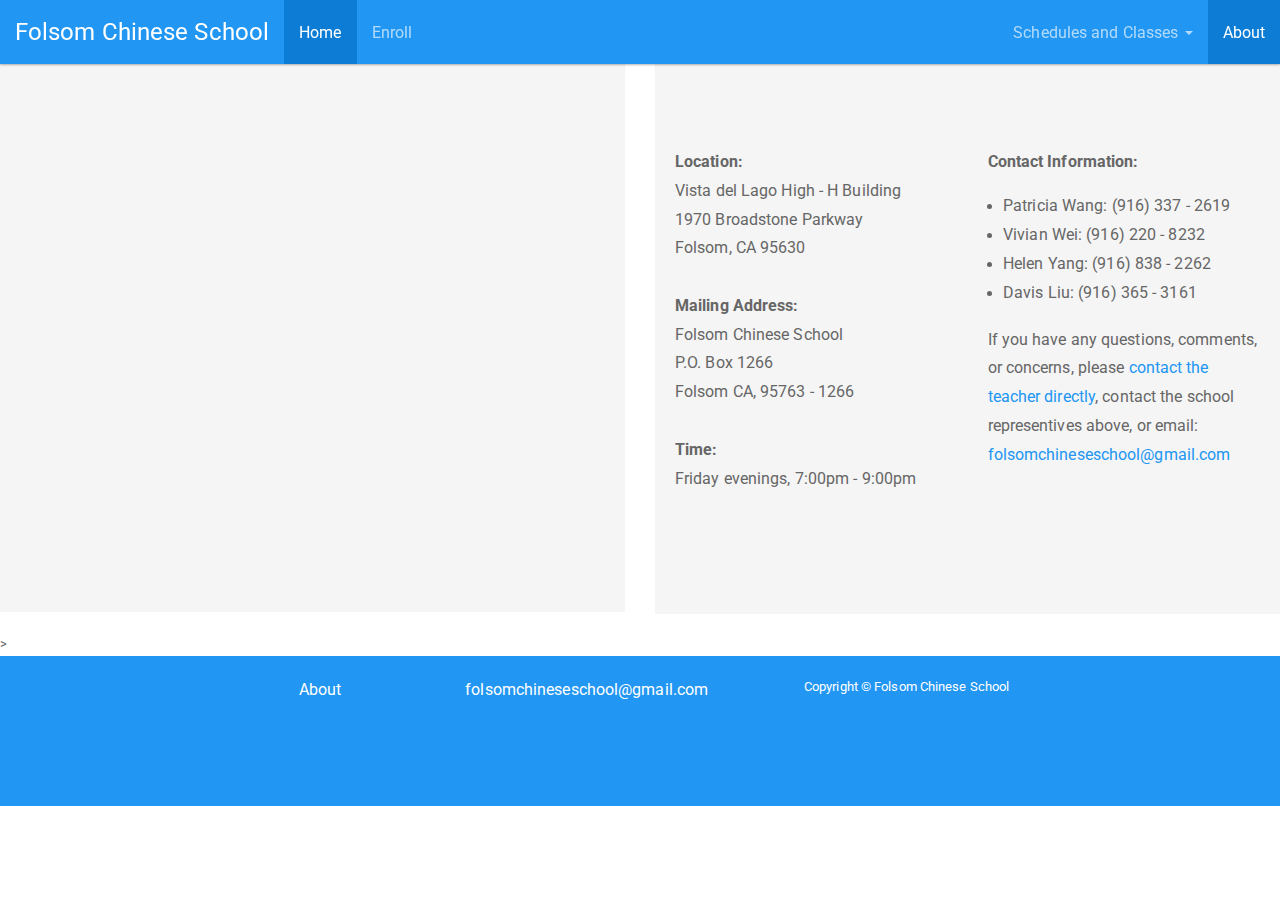
==== about/index.html @ 8ca49647 "split up wells in about" ====
<!DOCTYPE html>
<html>
<head>
    <meta charset="utf-8">
    <title>Folsom Chinese School</title>

    <!-- Latest compiled and minified CSS -->
    <link rel="stylesheet" href="/assets/styles/bootstrap.min.css">

    <!-- custom style sheets -->
    <link rel="stylesheet" href="/assets/styles/custom.css">

    <!-- Latest compiled and minified JavaScript -->
    <script src="https://code.jquery.com/jquery-3.1.1.min.js"
        integrity="sha256-hVVnYaiADRTO2PzUGmuLJr8BLUSjGIZsDYGmIJLv2b8="
        crossorigin="anonymous">
    </script>
    <script src="https://maxcdn.bootstrapcdn.com/bootstrap/3.3.7/js/bootstrap.min.js"
        integrity="sha384-Tc5IQib027qvyjSMfHjOMaLkfuWVxZxUPnCJA7l2mCWNIpG9mGCD8wGNIcPD7Txa"
        crossorigin="anonymous">
    </script>
</head>
<body>
    <!-- begin nav -->
    <nav id="NavMenu" class="navbar navbar-fixed-top navbar-inverse"></nav>
    <!-- end nav -->
    <div class='row cover'>
        <div class='col-md-6'>
            <div class='well'>
            <iframe height=500px width=100% frameborder="0" src="https://www.google.com/maps/embed/v1/place?q=1970+Broadstone+Pkwy,+Folsom,+CA+95630&key=AIzaSyAN0om9mFmy1QN6Wf54tXAowK4eT0ZUPrU"></iframe>
        </div>>
        </div>
        <div class='col-md-6'>
            <div class='col-md-6 well mapheight'>
                <p class='cover disclaimer-text'>
                <b>Location: </b>
                <br>Vista del Lago High - H Building<br> 1970 Broadstone Parkway<br> Folsom, CA 95630<br><br>
                <b>Mailing Address:</b>
                <br>Folsom Chinese School<br>P.O. Box 1266<br>Folsom CA, 95763 - 1266<br><br>
                <b>Time: </b>
                <br>Friday evenings, 7:00pm - 9:00pm<br><br>
                </p>
            </div>
            <div class='col-md-6 well mapheight'>
            <p class='cover disclaimer-text'>
                <b>Contact Information: </b><br>
                <ul class='disclaimer-text'>
                    <li>Patricia Wang: (916) 337 - 2619</li>
                    <li>Vivian Wei: (916) 220 - 8232</li>
                    <li>Helen Yang: (916) 838 - 2262</li>
                    <li>Davis Liu: (916) 365 - 3161</li>
                </ul>
            </p>
            <p class='disclaimer-text'>
                If you have any questions, comments, or concerns, please
                <a class='link' href="/classes/">contact the teacher directly</a>, contact the school representives above, or email:
                <a class='link' href="mailto:folsomchineseschool@gmail.com">folsomchineseschool@gmail.com</a>
            </p>
            </div>
        </div>
    </div>
    <!-- begin footer-->
    <footer id='footer' class="centered row"></footer>
    <!-- end footer-->
    <script src="/assets/js/menu.js" type="text/javascript"></script>
    <script src="/assets/js/footer.js" type="text/javascript"></script>
</body>
</html>
---- assets/styles/custom.css ----
/* Classes */
.navbar-inverse .navbar-toggle .icon-bar {
    background-color: lightblue;
}

.img {
    width: 100%;
}

.cover {
    margin-top: 64px;
}

.navbar {
    margin-bottom: 0;
}

.well-padding {
    background-color: transparent;
    border: none;
    -webkit-box-shadow: none;
    box-shadow: none;
}

.gsheet {
    min-height: 800px;
}

.centered {
    text-align: center;
}

.panel-title {
    font-size: 200%;
}

.content-under-cover {
    margin-top: 6.5em;
}

.static-padding{
    padding-top: 2em;
}

.footerText{
    color:white;
}

.footerText:hover{
    color:#b2dbfb;
    text-decoration:none;
}

.no-underline:hover{
    text-decoration:none;
}

.link{
    font-size:100%;
}

.more-padding{
    padding-left:4em;
    padding-right:4em;
}

.button-vert-separation{
    margin-top:1.5em;
    margin-bottom:2em;
}

.minheight{
    min-height:400px;
}

.mapheight{
    min-height:550px;
}

.disclaimer-text{
    font-size:120%;
}

/* Tag styles */

button{
    text-decoration:none;
    color:#444;
}

footer {
    background-color:#2196f3;
    margin: 0 !important;
    padding-top: 1.5em;
    height: 150px;
    width: 100%;
}

/* Fonts */
a {
    font-size: 125%;
}

p{
    font-size:140%;
}

h3 {
    margin-top: 0;
}

ul {
    padding-left:1em;
}
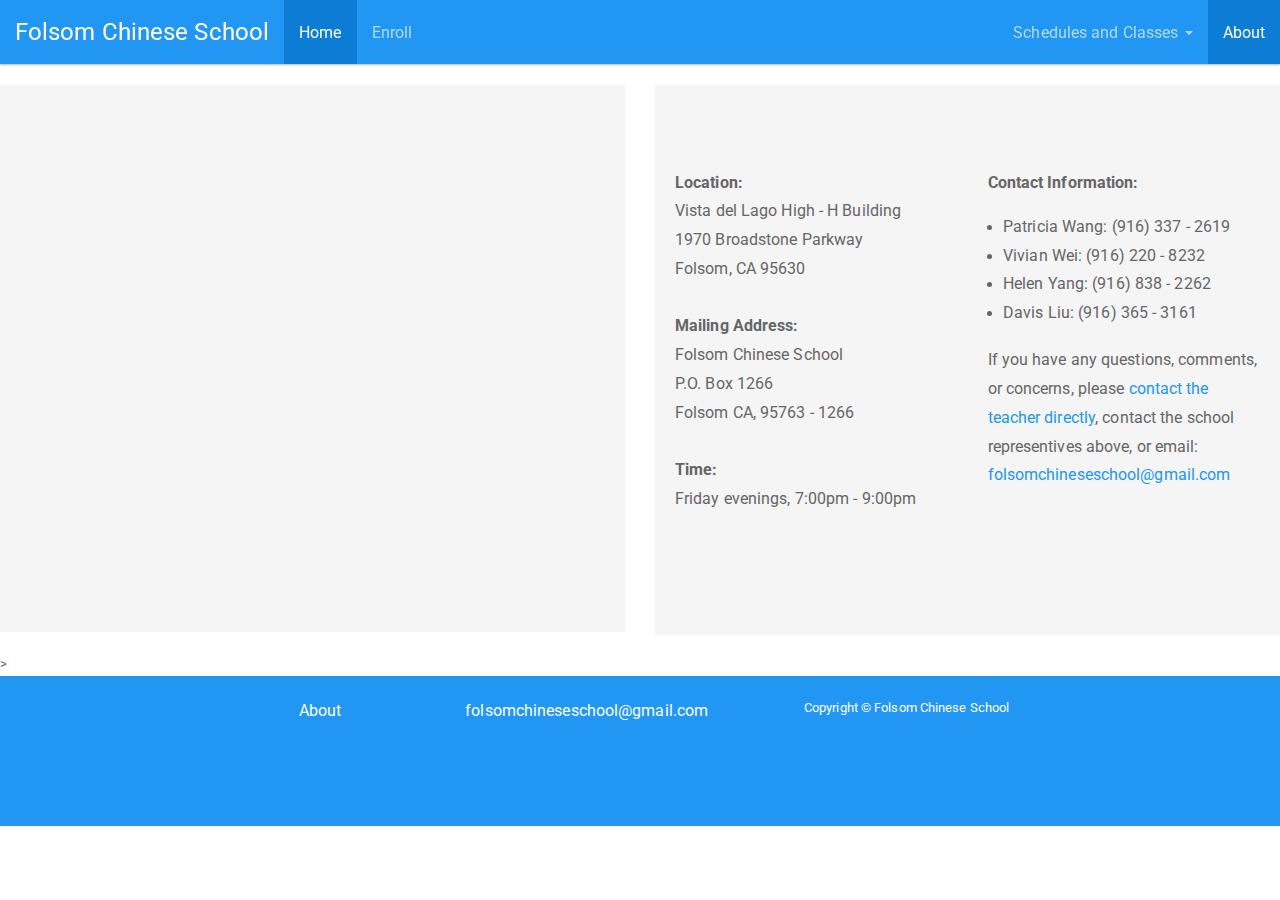
==== commit a38e0ab1: "added margin on top of pg" ====
--- a/about/index.html
+++ b/about/index.html
@@ -24,7 +24,7 @@
     <!-- begin nav -->
     <nav id="NavMenu" class="navbar navbar-fixed-top navbar-inverse"></nav>
     <!-- end nav -->
-    <div class='row cover'>
+    <div class='row content-under-cover'>
         <div class='col-md-6'>
             <div class='well'>
             <iframe height=500px width=100% frameborder="0" src="https://www.google.com/maps/embed/v1/place?q=1970+Broadstone+Pkwy,+Folsom,+CA+95630&key=AIzaSyAN0om9mFmy1QN6Wf54tXAowK4eT0ZUPrU"></iframe>
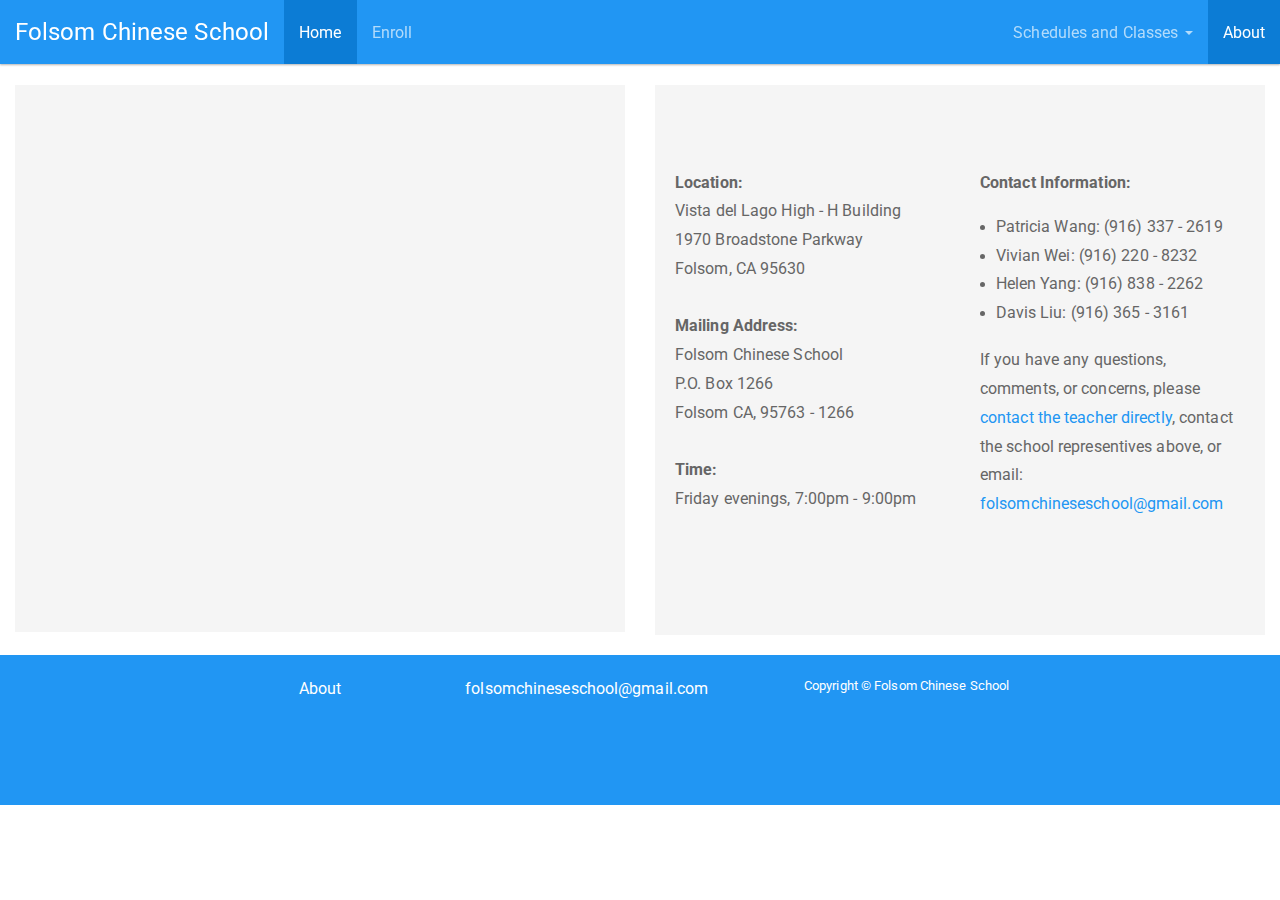
==== commit 7e8cf6ae: "removed errors/scrol bar" ====
--- a/about/index.html
+++ b/about/index.html
@@ -24,11 +24,11 @@
     <!-- begin nav -->
     <nav id="NavMenu" class="navbar navbar-fixed-top navbar-inverse"></nav>
     <!-- end nav -->
-    <div class='row content-under-cover'>
+    <div class='row content-under-cover no-lr-margin'>
         <div class='col-md-6'>
             <div class='well'>
             <iframe height=500px width=100% frameborder="0" src="https://www.google.com/maps/embed/v1/place?q=1970+Broadstone+Pkwy,+Folsom,+CA+95630&key=AIzaSyAN0om9mFmy1QN6Wf54tXAowK4eT0ZUPrU"></iframe>
-        </div>>
+        </div>
         </div>
         <div class='col-md-6'>
             <div class='col-md-6 well mapheight'>
@@ -58,6 +58,7 @@
             </p>
             </div>
         </div>
+        </div>
     </div>
     <!-- begin footer-->
     <footer id='footer' class="centered row"></footer>
--- a/assets/styles/custom.css
+++ b/assets/styles/custom.css
@@ -81,6 +81,11 @@
     font-size:120%;
 }
 
+.no-lr-margin{
+    margin-left:0px;
+    margin-right:0px;
+}
+
 /* Tag styles */
 
 button{
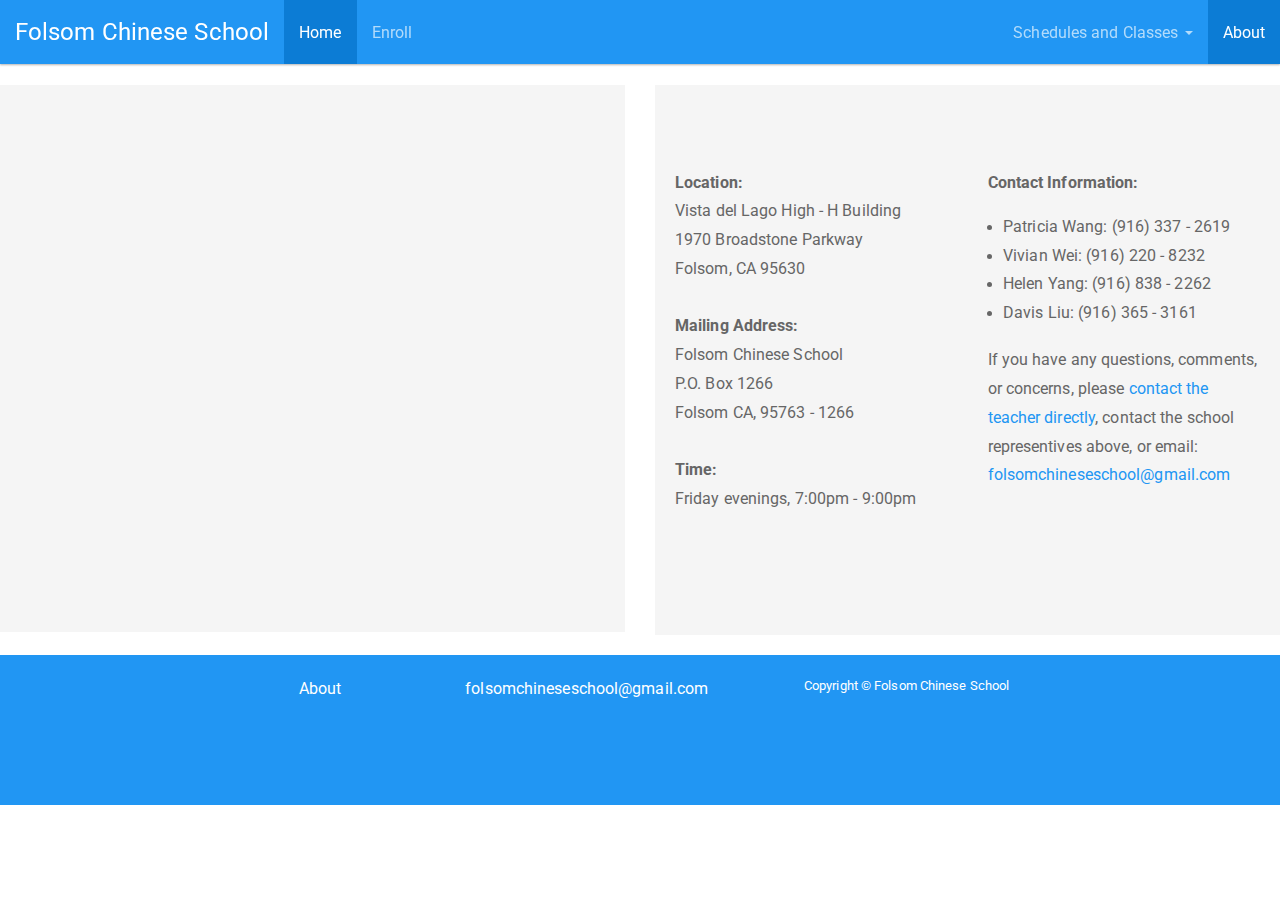
==== commit 93f0b62f: "used different method for prev fix" ====
--- a/about/index.html
+++ b/about/index.html
@@ -24,7 +24,8 @@
     <!-- begin nav -->
     <nav id="NavMenu" class="navbar navbar-fixed-top navbar-inverse"></nav>
     <!-- end nav -->
-    <div class='row content-under-cover no-lr-margin'>
+    <div class='content-under-cover'>
+    <div class='row'>
         <div class='col-md-6'>
             <div class='well'>
             <iframe height=500px width=100% frameborder="0" src="https://www.google.com/maps/embed/v1/place?q=1970+Broadstone+Pkwy,+Folsom,+CA+95630&key=AIzaSyAN0om9mFmy1QN6Wf54tXAowK4eT0ZUPrU"></iframe>
@@ -60,6 +61,7 @@
         </div>
         </div>
     </div>
+    </div>
     <!-- begin footer-->
     <footer id='footer' class="centered row"></footer>
     <!-- end footer-->
--- a/assets/styles/custom.css
+++ b/assets/styles/custom.css
@@ -81,11 +81,6 @@
     font-size:120%;
 }
 
-.no-lr-margin{
-    margin-left:0px;
-    margin-right:0px;
-}
-
 /* Tag styles */
 
 button{
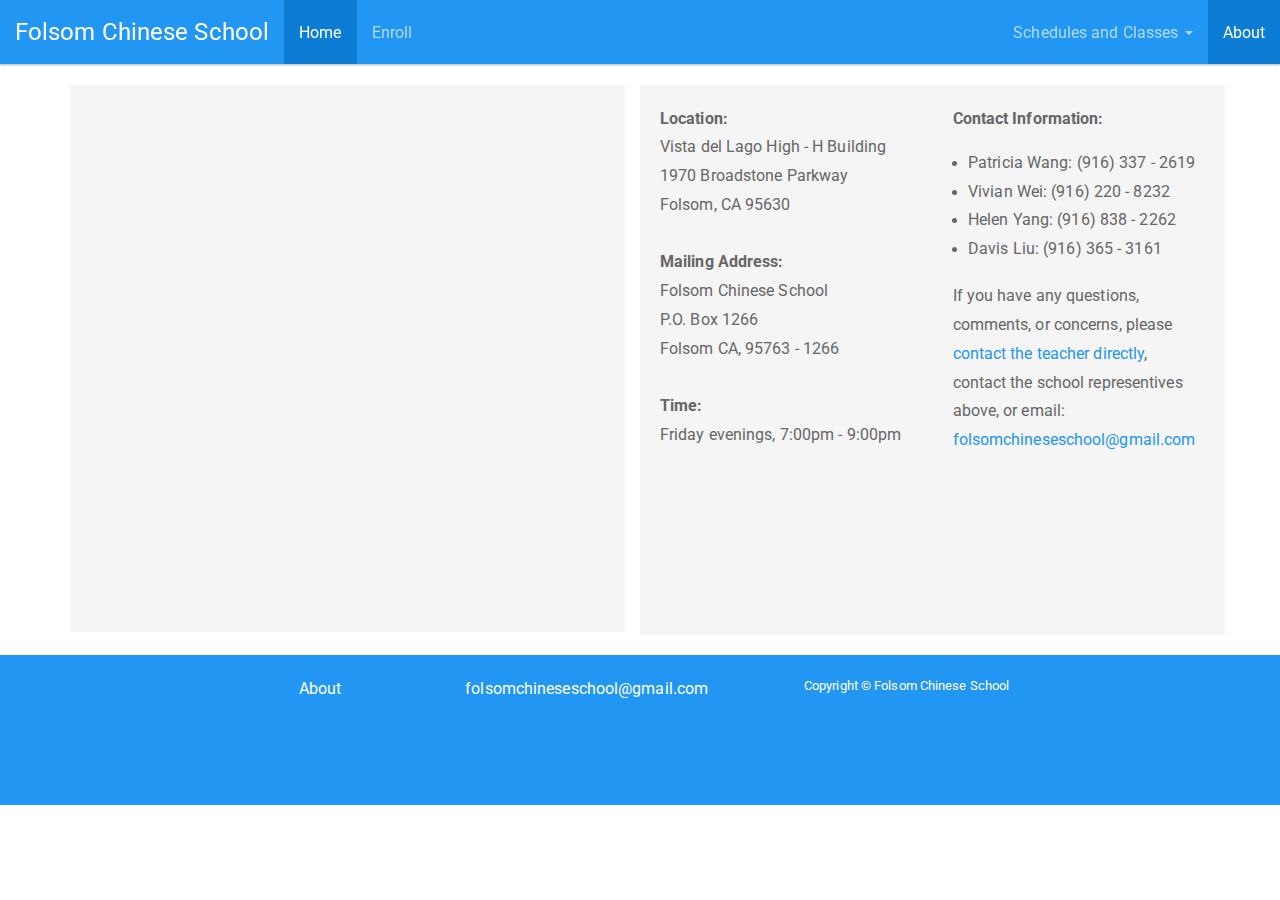
==== commit 104c8556: "finalized about page" ====
--- a/about/index.html
+++ b/about/index.html
@@ -24,43 +24,45 @@
     <!-- begin nav -->
     <nav id="NavMenu" class="navbar navbar-fixed-top navbar-inverse"></nav>
     <!-- end nav -->
-    <div class='content-under-cover'>
-    <div class='row'>
-        <div class='col-md-6'>
-            <div class='well'>
-            <iframe height=500px width=100% frameborder="0" src="https://www.google.com/maps/embed/v1/place?q=1970+Broadstone+Pkwy,+Folsom,+CA+95630&key=AIzaSyAN0om9mFmy1QN6Wf54tXAowK4eT0ZUPrU"></iframe>
-        </div>
-        </div>
-        <div class='col-md-6'>
-            <div class='col-md-6 well mapheight'>
-                <p class='cover disclaimer-text'>
-                <b>Location: </b>
-                <br>Vista del Lago High - H Building<br> 1970 Broadstone Parkway<br> Folsom, CA 95630<br><br>
-                <b>Mailing Address:</b>
-                <br>Folsom Chinese School<br>P.O. Box 1266<br>Folsom CA, 95763 - 1266<br><br>
-                <b>Time: </b>
-                <br>Friday evenings, 7:00pm - 9:00pm<br><br>
-                </p>
+    <div class='container content-under-cover'>
+        <div class='row'>
+            <div class='col-md-6'>
+                <div class='well'>
+                    <iframe height=500px width=100% frameborder="0" src="https://www.google.com/maps/embed/v1/place?q=1970+Broadstone+Pkwy,+Folsom,+CA+95630&key=AIzaSyAN0om9mFmy1QN6Wf54tXAowK4eT0ZUPrU"></iframe>
+                </div>
             </div>
-            <div class='col-md-6 well mapheight'>
-            <p class='cover disclaimer-text'>
-                <b>Contact Information: </b><br>
-                <ul class='disclaimer-text'>
-                    <li>Patricia Wang: (916) 337 - 2619</li>
-                    <li>Vivian Wei: (916) 220 - 8232</li>
-                    <li>Helen Yang: (916) 838 - 2262</li>
-                    <li>Davis Liu: (916) 365 - 3161</li>
-                </ul>
-            </p>
-            <p class='disclaimer-text'>
-                If you have any questions, comments, or concerns, please
-                <a class='link' href="/classes/">contact the teacher directly</a>, contact the school representives above, or email:
-                <a class='link' href="mailto:folsomchineseschool@gmail.com">folsomchineseschool@gmail.com</a>
-            </p>
+                <div class='col-md-6'>
+                    <div class="row">
+                        <div class='col-sm-6 well mapheight'>
+                            <p class='disclaimer-text'>
+                            <b>Location: </b>
+                            <br>Vista del Lago High - H Building<br> 1970 Broadstone Parkway<br> Folsom, CA 95630<br><br>
+                            <b>Mailing Address:</b>
+                            <br>Folsom Chinese School<br>P.O. Box 1266<br>Folsom CA, 95763 - 1266<br><br>
+                            <b>Time: </b>
+                            <br>Friday evenings, 7:00pm - 9:00pm<br><br>
+                            </p>
+                        </div>
+                        <div class='col-sm-6 well mapheight'>
+                            <p class='disclaimer-text'>
+                                <b>Contact Information: </b><br>
+                                <ul class='disclaimer-text'>
+                                    <li>Patricia Wang: (916) 337 - 2619</li>
+                                    <li>Vivian Wei: (916) 220 - 8232</li>
+                                    <li>Helen Yang: (916) 838 - 2262</li>
+                                    <li>Davis Liu: (916) 365 - 3161</li>
+                                </ul>
+                            </p>
+                            <p class='disclaimer-text'>
+                                If you have any questions, comments, or concerns, please
+                                <a class='link' href="/classes/">contact the teacher directly</a>, contact the school representives above, or email:
+                                <a class='link' href="mailto:folsomchineseschool@gmail.com">folsomchineseschool@gmail.com</a>
+                            </p>
+                        </div>
+                    </div>
+                </div>
             </div>
         </div>
-        </div>
-    </div>
     </div>
     <!-- begin footer-->
     <footer id='footer' class="centered row"></footer>
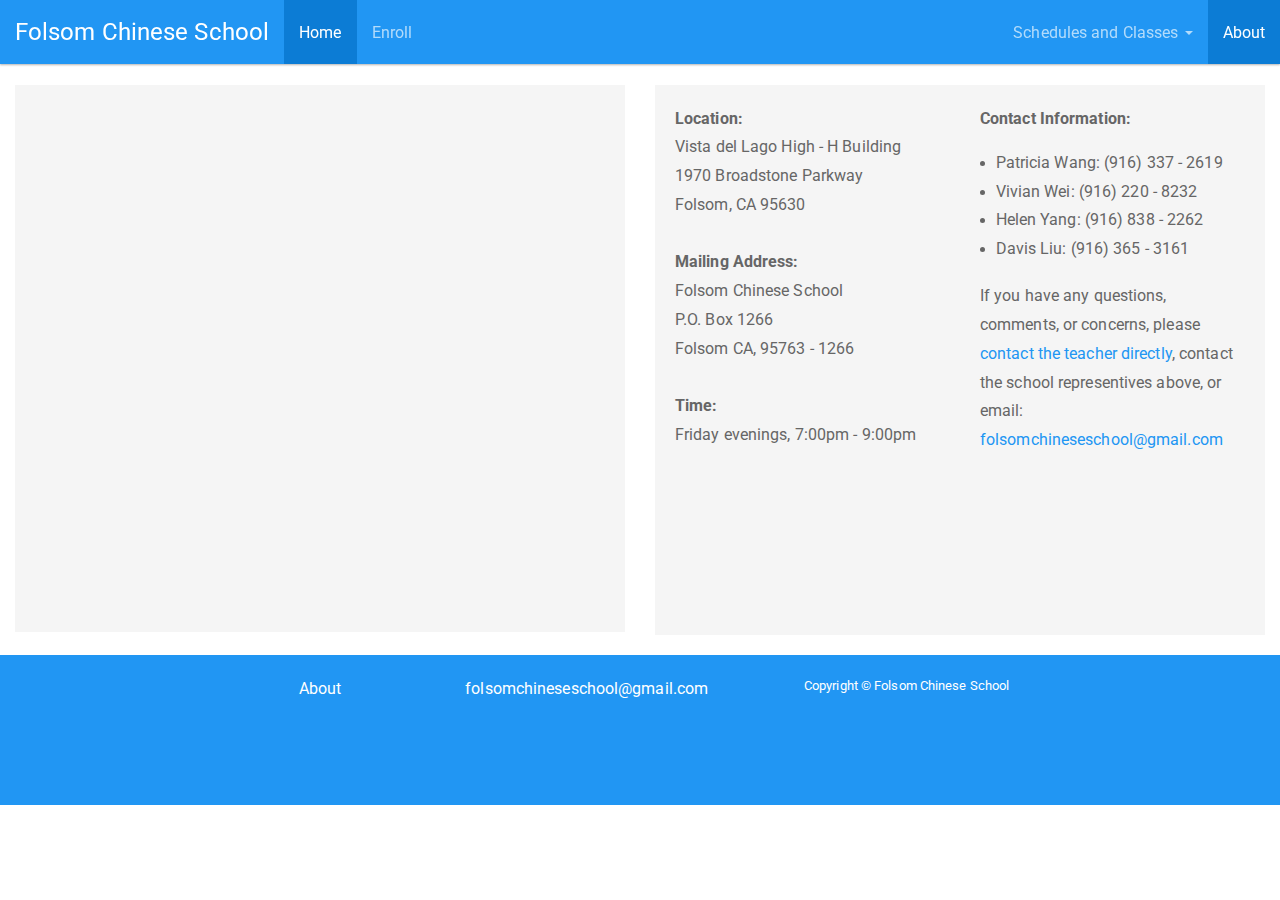
==== commit d33a340f: "fixed padding" ====
--- a/about/index.html
+++ b/about/index.html
@@ -12,55 +12,52 @@
 
     <!-- Latest compiled and minified JavaScript -->
     <script src="https://code.jquery.com/jquery-3.1.1.min.js"
-        integrity="sha256-hVVnYaiADRTO2PzUGmuLJr8BLUSjGIZsDYGmIJLv2b8="
-        crossorigin="anonymous">
+    integrity="sha256-hVVnYaiADRTO2PzUGmuLJr8BLUSjGIZsDYGmIJLv2b8="
+    crossorigin="anonymous">
     </script>
     <script src="https://maxcdn.bootstrapcdn.com/bootstrap/3.3.7/js/bootstrap.min.js"
-        integrity="sha384-Tc5IQib027qvyjSMfHjOMaLkfuWVxZxUPnCJA7l2mCWNIpG9mGCD8wGNIcPD7Txa"
-        crossorigin="anonymous">
+    integrity="sha384-Tc5IQib027qvyjSMfHjOMaLkfuWVxZxUPnCJA7l2mCWNIpG9mGCD8wGNIcPD7Txa"
+    crossorigin="anonymous">
     </script>
 </head>
 <body>
     <!-- begin nav -->
     <nav id="NavMenu" class="navbar navbar-fixed-top navbar-inverse"></nav>
     <!-- end nav -->
-    <div class='container content-under-cover'>
+    <div class='container-fluid content-under-cover'>
         <div class='row'>
             <div class='col-md-6'>
                 <div class='well'>
                     <iframe height=500px width=100% frameborder="0" src="https://www.google.com/maps/embed/v1/place?q=1970+Broadstone+Pkwy,+Folsom,+CA+95630&key=AIzaSyAN0om9mFmy1QN6Wf54tXAowK4eT0ZUPrU"></iframe>
                 </div>
             </div>
-                <div class='col-md-6'>
-                    <div class="row">
-                        <div class='col-sm-6 well mapheight'>
-                            <p class='disclaimer-text'>
+            <div class='col-md-6'>
+                    <div class='col-sm-6 well mapheight'>
+                        <p class='disclaimer-text'>
                             <b>Location: </b>
                             <br>Vista del Lago High - H Building<br> 1970 Broadstone Parkway<br> Folsom, CA 95630<br><br>
                             <b>Mailing Address:</b>
                             <br>Folsom Chinese School<br>P.O. Box 1266<br>Folsom CA, 95763 - 1266<br><br>
                             <b>Time: </b>
                             <br>Friday evenings, 7:00pm - 9:00pm<br><br>
-                            </p>
-                        </div>
-                        <div class='col-sm-6 well mapheight'>
-                            <p class='disclaimer-text'>
-                                <b>Contact Information: </b><br>
-                                <ul class='disclaimer-text'>
-                                    <li>Patricia Wang: (916) 337 - 2619</li>
-                                    <li>Vivian Wei: (916) 220 - 8232</li>
-                                    <li>Helen Yang: (916) 838 - 2262</li>
-                                    <li>Davis Liu: (916) 365 - 3161</li>
-                                </ul>
-                            </p>
-                            <p class='disclaimer-text'>
-                                If you have any questions, comments, or concerns, please
-                                <a class='link' href="/classes/">contact the teacher directly</a>, contact the school representives above, or email:
-                                <a class='link' href="mailto:folsomchineseschool@gmail.com">folsomchineseschool@gmail.com</a>
-                            </p>
-                        </div>
+                        </p>
                     </div>
-                </div>
+                    <div class='col-sm-6 well mapheight'>
+                        <p class='disclaimer-text'>
+                            <b>Contact Information: </b><br>
+                            <ul class='disclaimer-text'>
+                                <li>Patricia Wang: (916) 337 - 2619</li>
+                                <li>Vivian Wei: (916) 220 - 8232</li>
+                                <li>Helen Yang: (916) 838 - 2262</li>
+                                <li>Davis Liu: (916) 365 - 3161</li>
+                            </ul>
+                        </p>
+                        <p class='disclaimer-text'>
+                            If you have any questions, comments, or concerns, please
+                            <a class='link' href="/classes/">contact the teacher directly</a>, contact the school representives above, or email:
+                            <a class='link' href="mailto:folsomchineseschool@gmail.com">folsomchineseschool@gmail.com</a>
+                        </p>
+                    </div>
             </div>
         </div>
     </div>
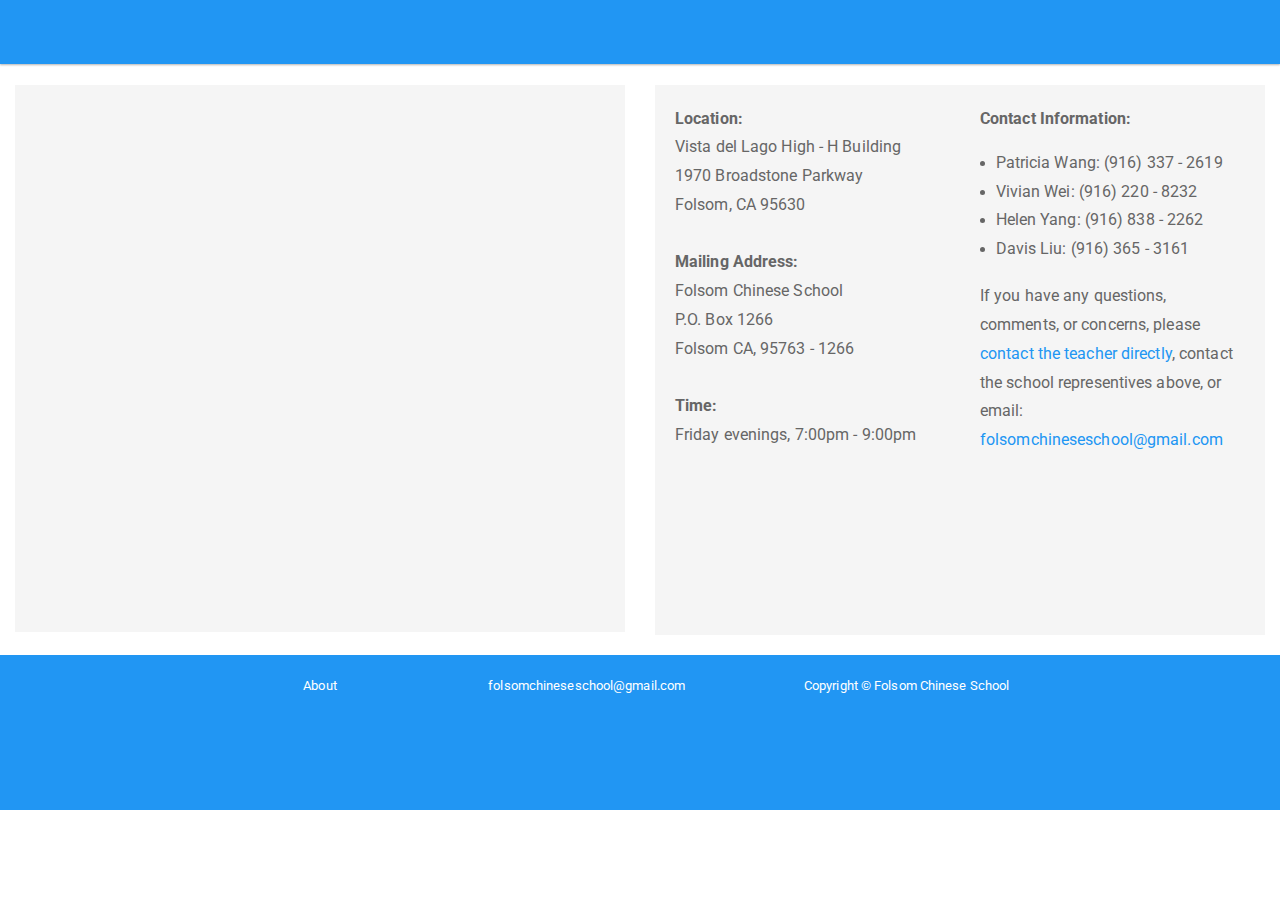
==== commit a0e53296: "added links in landing page. Misc fixes including reformatting of code." ====
--- a/about/index.html
+++ b/about/index.html
@@ -3,6 +3,7 @@
 <head>
     <meta charset="utf-8">
     <title>Folsom Chinese School</title>
+    <meta name="author" content="Xiaoxu(Carter) Wu, Danny Yang">
 
     <!-- Latest compiled and minified CSS -->
     <link rel="stylesheet" href="/assets/styles/bootstrap.min.css">
@@ -24,6 +25,8 @@
     <!-- begin nav -->
     <nav id="NavMenu" class="navbar navbar-fixed-top navbar-inverse"></nav>
     <!-- end nav -->
+
+    <!-- begin content -->
     <div class='container-fluid content-under-cover'>
         <div class='row'>
             <div class='col-md-6'>
@@ -32,39 +35,44 @@
                 </div>
             </div>
             <div class='col-md-6'>
-                    <div class='col-sm-6 well mapheight'>
-                        <p class='disclaimer-text'>
-                            <b>Location: </b>
-                            <br>Vista del Lago High - H Building<br> 1970 Broadstone Parkway<br> Folsom, CA 95630<br><br>
-                            <b>Mailing Address:</b>
-                            <br>Folsom Chinese School<br>P.O. Box 1266<br>Folsom CA, 95763 - 1266<br><br>
-                            <b>Time: </b>
-                            <br>Friday evenings, 7:00pm - 9:00pm<br><br>
-                        </p>
-                    </div>
-                    <div class='col-sm-6 well mapheight'>
-                        <p class='disclaimer-text'>
-                            <b>Contact Information: </b><br>
-                            <ul class='disclaimer-text'>
-                                <li>Patricia Wang: (916) 337 - 2619</li>
-                                <li>Vivian Wei: (916) 220 - 8232</li>
-                                <li>Helen Yang: (916) 838 - 2262</li>
-                                <li>Davis Liu: (916) 365 - 3161</li>
-                            </ul>
-                        </p>
-                        <p class='disclaimer-text'>
-                            If you have any questions, comments, or concerns, please
-                            <a class='link' href="/classes/">contact the teacher directly</a>, contact the school representives above, or email:
-                            <a class='link' href="mailto:folsomchineseschool@gmail.com">folsomchineseschool@gmail.com</a>
-                        </p>
-                    </div>
+                <div class='col-sm-6 well mapheight'>
+                    <p class='disclaimer-text'>
+                        <b>Location: </b>
+                        <br>Vista del Lago High - H Building<br> 1970 Broadstone Parkway<br> Folsom, CA 95630<br><br>
+                        <b>Mailing Address:</b>
+                        <br>Folsom Chinese School<br>P.O. Box 1266<br>Folsom CA, 95763 - 1266<br><br>
+                        <b>Time: </b>
+                        <br>Friday evenings, 7:00pm - 9:00pm<br><br>
+                    </p>
+                </div>
+                <div class='col-sm-6 well mapheight'>
+                    <p class='disclaimer-text'>
+                        <b>Contact Information: </b><br>
+                        <ul class='disclaimer-text'>
+                            <li>Patricia Wang: (916) 337 - 2619</li>
+                            <li>Vivian Wei: (916) 220 - 8232</li>
+                            <li>Helen Yang: (916) 838 - 2262</li>
+                            <li>Davis Liu: (916) 365 - 3161</li>
+                        </ul>
+                    </p>
+                    <p class='disclaimer-text'>
+                        If you have any questions, comments, or concerns, please
+                        <a class='link' href="/classes/">contact the teacher directly</a>, contact the school representives above, or email:
+                        <a class='link' href="mailto:folsomchineseschool@gmail.com">folsomchineseschool@gmail.com</a>
+                    </p>
+                </div>
             </div>
         </div>
     </div>
+    <!-- end content -->
+
     <!-- begin footer-->
     <footer id='footer' class="centered row"></footer>
     <!-- end footer-->
+
+    <!-- begin scripts -->
     <script src="/assets/js/menu.js" type="text/javascript"></script>
     <script src="/assets/js/footer.js" type="text/javascript"></script>
+    <!-- end scripts -->
 </body>
 </html>
--- a/assets/styles/custom.css
+++ b/assets/styles/custom.css
@@ -1,18 +1,10 @@
-/* Classes */
+/*
+*   Classes
+*/
+
+/* Misc */
 .navbar-inverse .navbar-toggle .icon-bar {
     background-color: lightblue;
-}
-
-.img {
-    width: 100%;
-}
-
-.cover {
-    margin-top: 64px;
-}
-
-.navbar {
-    margin-bottom: 0;
 }
 
 .well-padding {
@@ -22,24 +14,8 @@
     box-shadow: none;
 }
 
-.gsheet {
-    min-height: 800px;
-}
-
 .centered {
     text-align: center;
-}
-
-.panel-title {
-    font-size: 200%;
-}
-
-.content-under-cover {
-    margin-top: 6.5em;
-}
-
-.static-padding{
-    padding-top: 2em;
 }
 
 .footerText{
@@ -55,8 +31,45 @@
     text-decoration:none;
 }
 
+/* size */
+.img {
+    width: 100%;
+}
+
+.gsheet {
+    min-height: 800px;
+}
+
+/* font size */
+.panel-title {
+    font-size: 200%;
+}
+
 .link{
     font-size:100%;
+}
+
+
+.disclaimer-text{
+    font-size:120%;
+}
+
+
+/* padding and margins */
+.cover {
+    margin-top: 64px;
+}
+
+.navbar {
+    margin-bottom: 0;
+}
+
+.content-under-cover {
+    margin-top: 6.5em;
+}
+
+.static-padding{
+    padding-top: 2em;
 }
 
 .more-padding{
@@ -77,12 +90,9 @@
     min-height:550px;
 }
 
-.disclaimer-text{
-    font-size:120%;
-}
-
-/* Tag styles */
-
+/*
+*   Button and footer styles
+*/
 button{
     text-decoration:none;
     color:#444;
@@ -92,11 +102,13 @@
     background-color:#2196f3;
     margin: 0 !important;
     padding-top: 1.5em;
-    height: 150px;
+    height: 155px;
     width: 100%;
 }
 
-/* Fonts */
+/*
+*   Fonts  and other tags
+*/
 a {
     font-size: 125%;
 }
